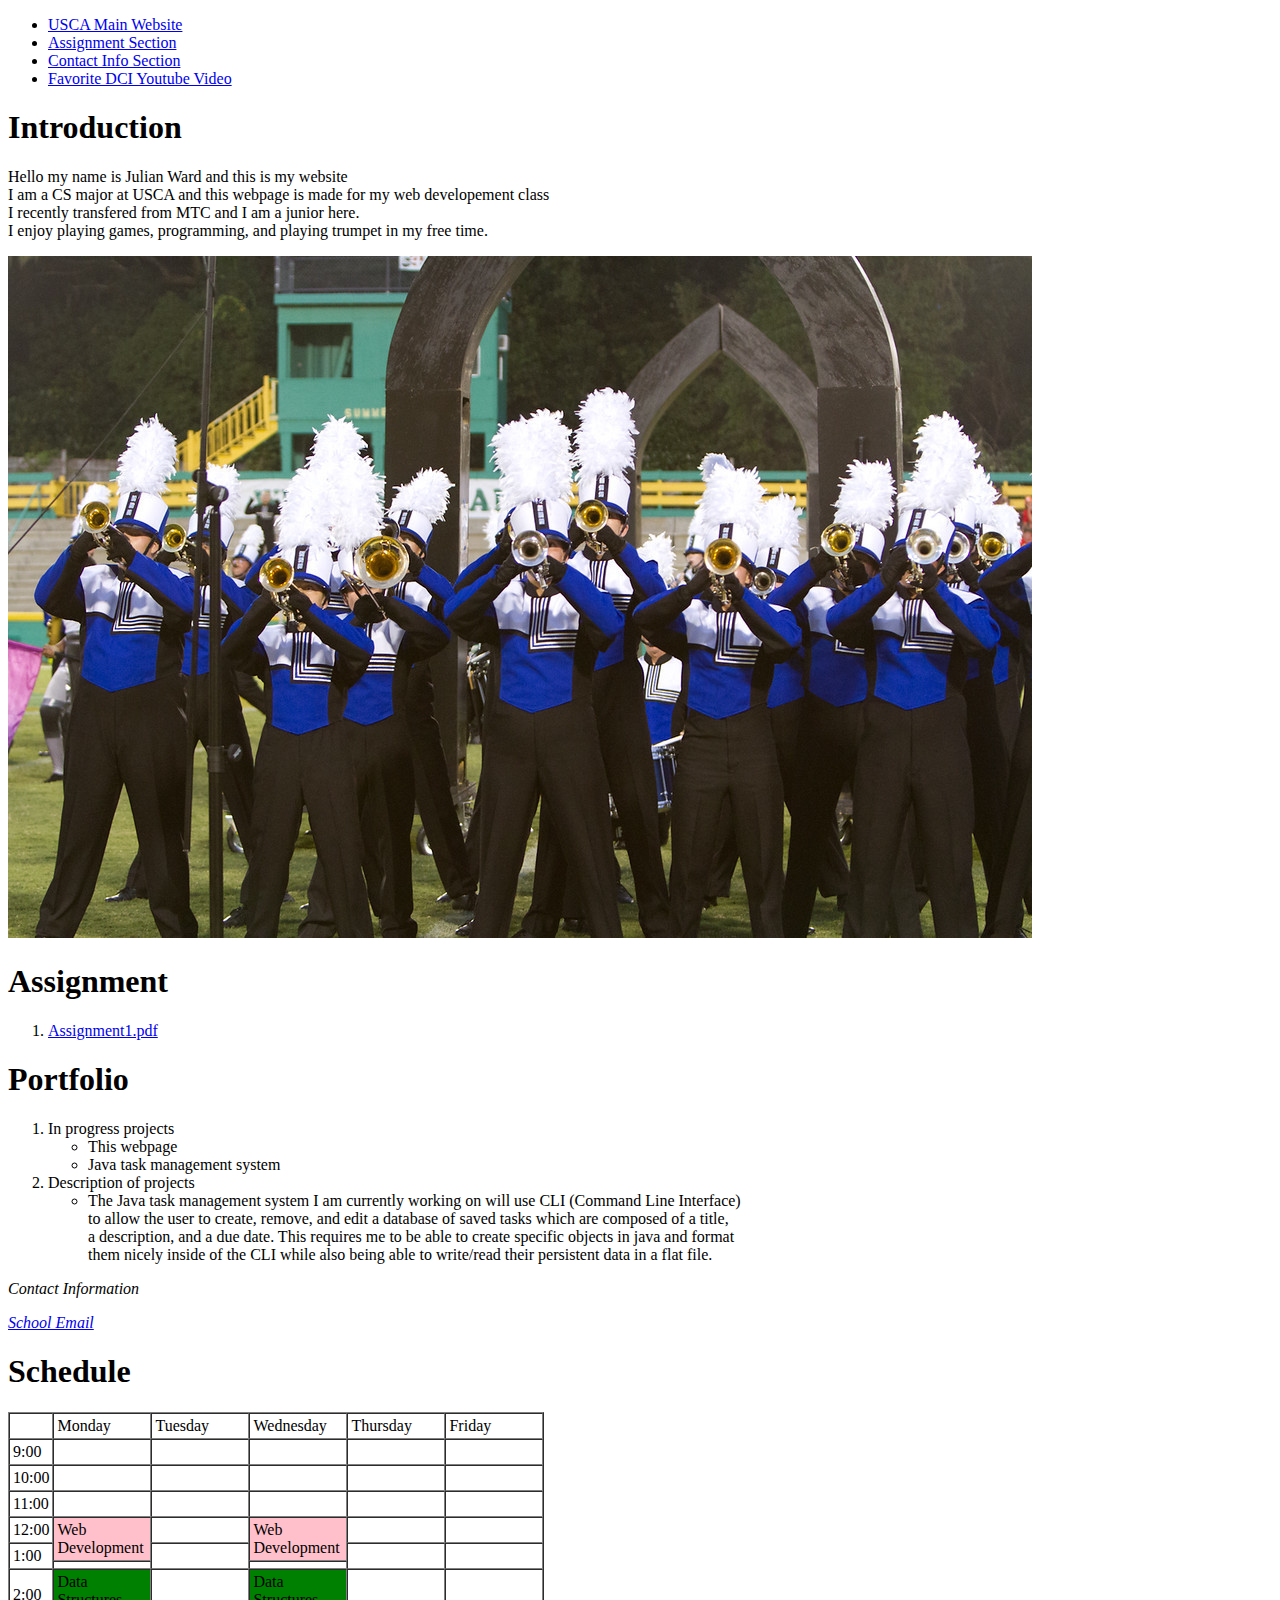
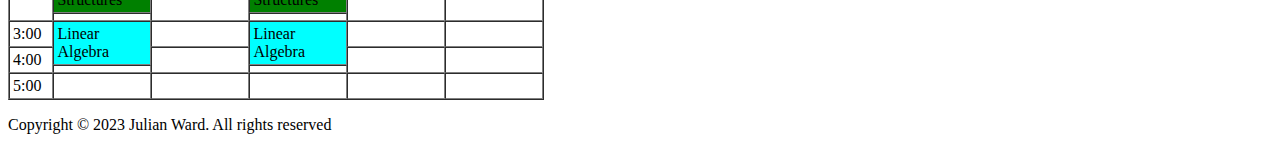
==== index.html @ a0d3a34c "Changed some columns in the table to be accurate" ====
<!DOCTYPE html>
<html lang="en-us">

<head>
    <title>CSCI 225 Homepage of Julian Ward</title>
</head>

<body>
    <div class="navbar">
        <ul>
            <li><a href="https://www.usca.edu" target="_blank">USCA Main Website</a> </li>
            <li><a href="#assignment-section">Assignment Section</a></li>
            <li><a href="#contact-info-section">Contact Info Section</a></li>
            <li><a href="https://www.youtube.com/watch?v=4eyC0B7znaU" target="_blank">Favorite DCI Youtube Video</a>
            </li>
        </ul>
    </div>

    <div class="introduction">
        <h1>Introduction</h1>
        <p>
            Hello my name is Julian Ward and this is my website <br>
            I am a CS major at USCA and this webpage is made for my web developement class <br>
            I recently transfered from MTC and I am a junior here. <br>
            I enjoy playing games, programming, and playing trumpet in my free time. <br>
        </p>
        <img src="img/IMG-1490.JPG" alt="Trumpet Section Image">
    </div>

    <div class="assignment" id="assignment-section">
        <h1>Assignment</h1>
        <ol>
            <li><a href="Assignment1.pdf" target="_blank">Assignment1.pdf</a></li>
        </ol>
    </div>

    <div class="portfolio">
        <h1>Portfolio</h1>
        <ol>
            <li>In progress projects
                <ul>
                    <li>This webpage</li>
                    <li>Java task management system</li>
                </ul>
            </li>
            <li>Description of projects
                <ul>
                    <li>The Java task management system I am currently working on will use CLI (Command Line
                        Interface)<br>
                        to allow the user to create, remove, and edit a database of saved tasks which are composed of a
                        title,<br>
                        a description, and a due date. This requires me to be able to create specific objects in java
                        and format <br>
                        them nicely inside of the CLI while also being able to write/read their persistent data in a
                        flat file.
                    </li>
                </ul>
            </li>
        </ol>
    </div>

    <address id="contact-info-section">
        <p>Contact Information</p>
        <a href="mailto:juliansw@usca.edu">School Email</a>
    </address>


    <div class="schedule"> 
        <h1>Schedule</h1> <!-- Not completely accurate for privacy -->
        <table border="1" cellspacing="0" cellpadding="3">
            <tr>
                <td></td>
                <td width="90">Monday</td>
                <td width="90">Tuesday</td>
                <td width="90">Wednesday</td>
                <td width="90">Thursday</td>
                <td width="90">Friday</td>
                <td hidden="hidden"></td>
            </tr>
            <tr>
                <td rowspan="4">9:00</td>
                <td rowspan="4"></td>
                <td rowspan="4"></td>
                <td rowspan="4"></td>
                <td rowspan="4"></td>
                <td rowspan="4"></td>
                <td hidden="hidden"></td>
            </tr>
            <tr>
                <td hidden="hidden"></td>
            </tr>
            <tr>
                <td hidden="hidden"></td>
            </tr>
            <tr>
                <td hidden="hidden"></td>
            </tr>
            <tr>
                <td rowspan="4">10:00</td>
                <td rowspan="4"></td>
                <td rowspan="4"></td>
                <td rowspan="4"></td>
                <td rowspan="4"></td>
                <td rowspan="4"></td>
                <td hidden="hidden"></td>
            </tr>
            <tr>
                <td hidden="hidden"></td>
            </tr>
            <tr>
                <td hidden="hidden"></td>
            </tr>
            <tr>
                <td hidden="hidden"></td>
            </tr>
            <tr>
                <td rowspan="4">11:00</td>
                <td rowspan="4"></td>
                <td rowspan="4"></td>
                <td rowspan="4"></td>
                <td rowspan="4"></td>
                <td rowspan="4"></td>
                <td hidden="hidden"></td>
            </tr>
            <tr>
                <td hidden="hidden"></td>
            </tr>
            <tr>
                <td hidden="hidden"></td>
            </tr>
            <tr>
                <td hidden="hidden"></td>
            </tr>
            <tr>
                <td rowspan="4">12:00</td>
                <td rowspan="5" bgcolor="pink">Web Development</td>
                <td rowspan="4"></td>
                <td rowspan="5" bgcolor="pink">Web Development</td>
                <td rowspan="4"></td>
                <td rowspan="4"></td>
                <td hidden="hidden"></td>
            </tr>
            <tr>
                <td hidden="hidden"></td>
            </tr>
            <tr>
                <td hidden="hidden"></td>
            </tr>
            <tr>
                <td hidden="hidden"></td>
            </tr>
            <tr>
                <td rowspan="4">1:00</td>
                <td rowspan="4"></td>
                <td rowspan="4"></td>
                <td rowspan="4"></td>
                <td hidden="hidden"></td>
            </tr>
            <tr>
                <td hidden="hidden"></td>
                <td></td>
                <td></td>
            </tr>
            <tr>
                <td rowspan="5" bgcolor="green">Data Structures</td>
                <td rowspan="5" bgcolor="green">Data Structures</td>
                <td hidden="hidden"></td>
            </tr>
            <tr>
                <td hidden="hidden"></td>
            </tr>
            <tr>
                <td rowspan="4">2:00</td>
                <td rowspan="4"></td>
                <td rowspan="4"></td>
                <td rowspan="4"></td>
                <td hidden="hidden"></td>
            </tr>
            <tr>
                <td hidden="hidden"></td>
            </tr>
            <tr>
                <td hidden="hidden"></td>
            </tr>
            <tr>
                <td></td>
                <td hidden ="hidden"></td>
                <td></td>
            </tr>
            <tr>
                <td rowspan="4">3:00</td>
                <td rowspan="5" bgcolor="cyan">Linear Algebra</td>
                <td rowspan="4"></td>
                <td rowspan="5" bgcolor="cyan">Linear Algebra</td>
                <td rowspan="4"></td>
                <td rowspan="4"></td>
                <td hidden="hidden"></td>
            </tr>
            <tr>
                <td hidden="hidden"></td>
            </tr>
            <tr>
                <td hidden="hidden"></td>
            </tr>
            <tr>
                <td hidden="hidden"></td>
            </tr>
            <tr>
                <td rowspan="4">4:00</td>
                <td rowspan="4"></td>
                <td rowspan="4"></td>
                <td rowspan="4"></td>
                <td hidden="hidden"></td>
            </tr>
            <tr>
                <td rowspan="3"></td>
                <td rowspan="3"></td>
                <td hidden="hidden"></td>
            </tr>
            <tr>
                <td hidden="hidden"></td>
            </tr>
            <tr>
                <td hidden="hidden"></td>
            </tr>
            <tr>
                <td rowspan="4">5:00</td>
                <td rowspan="4"></td>
                <td rowspan="4"></td>
                <td rowspan="4"></td>
                <td rowspan="4"></td>
                <td rowspan="4"></td>
                <td hidden="hidden"></td>
            </tr>
            <tr>
                <td hidden="hidden"></td>
            </tr>
            <tr>
                <td hidden="hidden"></td>
            </tr>
            <tr>
                <td hidden="hidden"></td>
            </tr>
        </table>
    </div>

    <footer>
        <p>Copyright &copy; 2023 Julian Ward. All rights reserved</p>
    </footer>
</body>

</html>
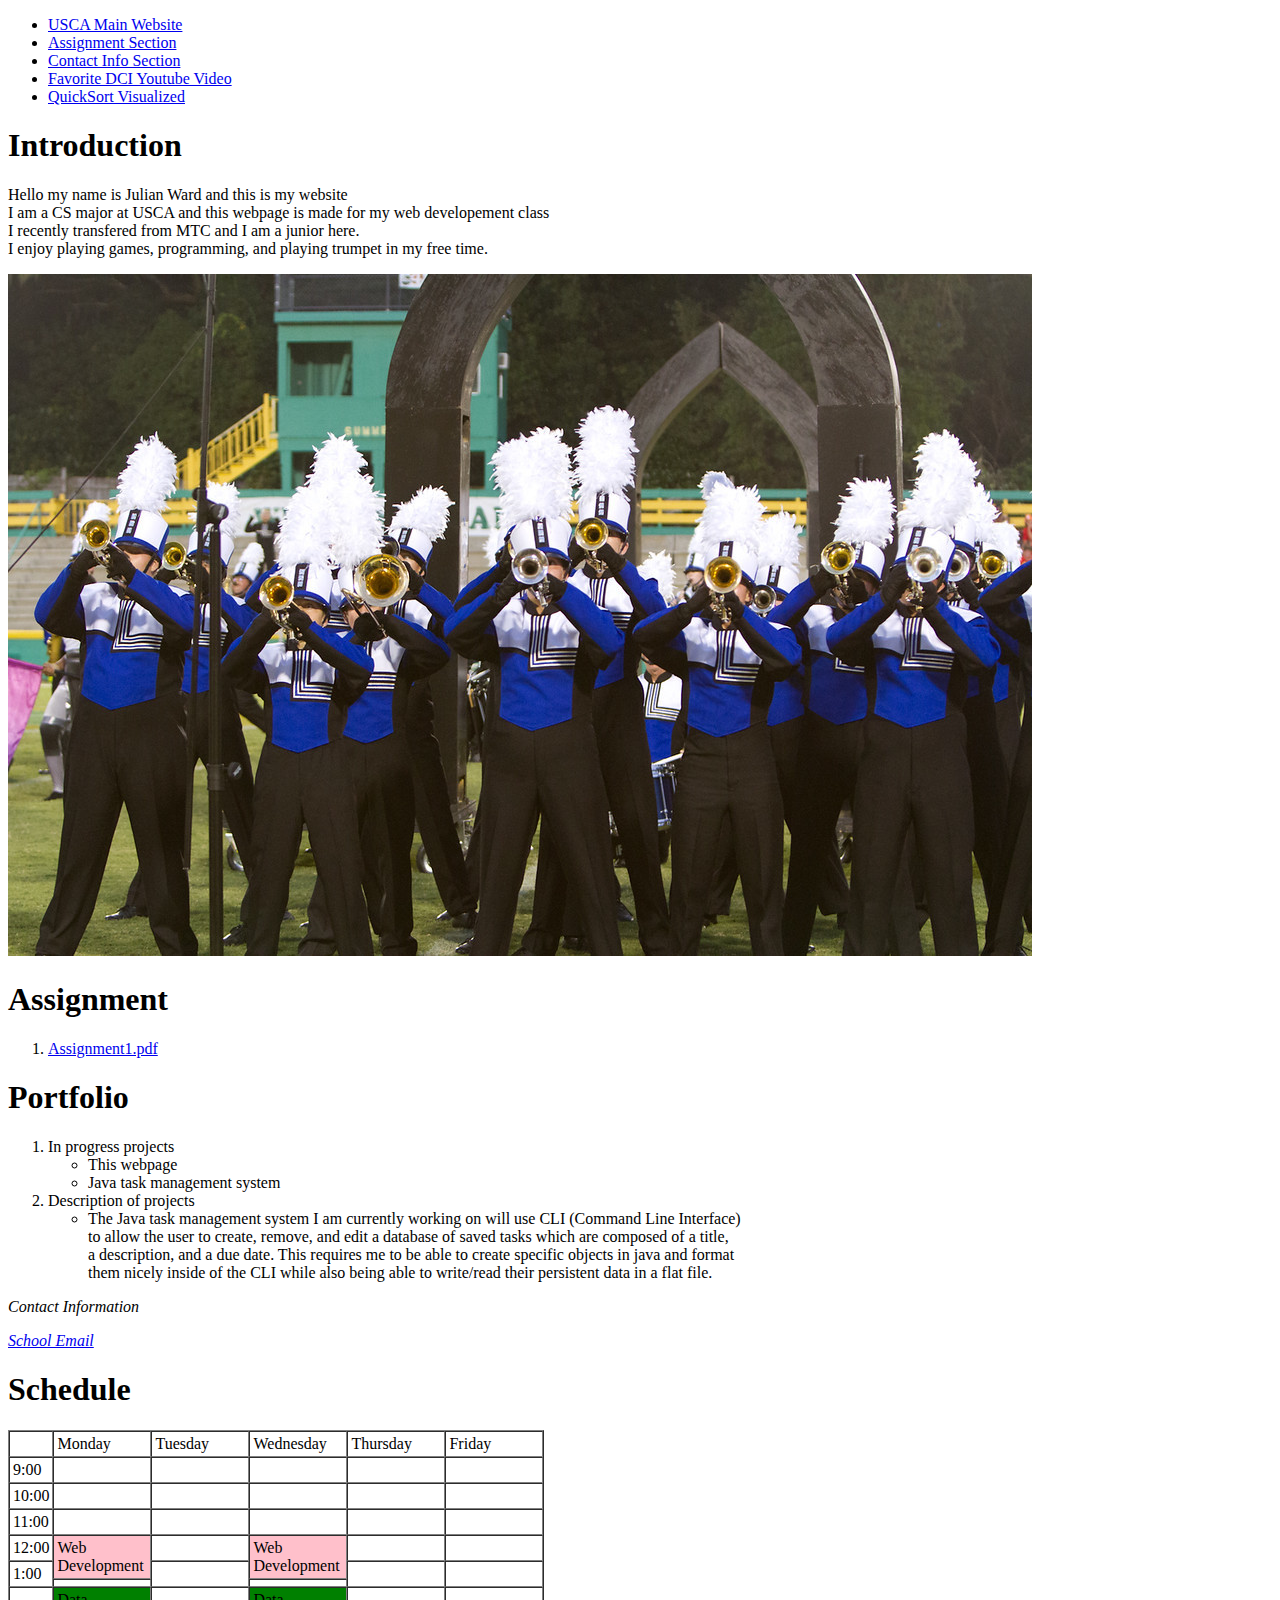
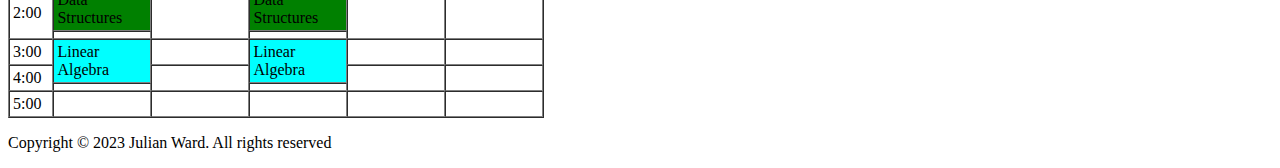
==== commit 04093ef6: "Quick changes, nothing much." ====
--- a/index.html
+++ b/index.html
@@ -11,8 +11,8 @@
             <li><a href="https://www.usca.edu" target="_blank">USCA Main Website</a> </li>
             <li><a href="#assignment-section">Assignment Section</a></li>
             <li><a href="#contact-info-section">Contact Info Section</a></li>
-            <li><a href="https://www.youtube.com/watch?v=4eyC0B7znaU" target="_blank">Favorite DCI Youtube Video</a>
-            </li>
+            <li><a href="https://www.youtube.com/watch?v=4eyC0B7znaU" target="_blank">Favorite DCI Youtube Video</a></li>
+            <li><a href="https://www.youtube.com/watch?v=8hEyhs3OV1w" target ="_blank">QuickSort Visualized</a></li>
         </ul>
     </div>
 
@@ -65,7 +65,7 @@
     </address>
 
 
-    <div class="schedule"> 
+    <div class="schedule">
         <h1>Schedule</h1> <!-- Not completely accurate for privacy -->
         <table border="1" cellspacing="0" cellpadding="3">
             <tr>
@@ -184,7 +184,7 @@
             </tr>
             <tr>
                 <td></td>
-                <td hidden ="hidden"></td>
+                <td hidden="hidden"></td>
                 <td></td>
             </tr>
             <tr>
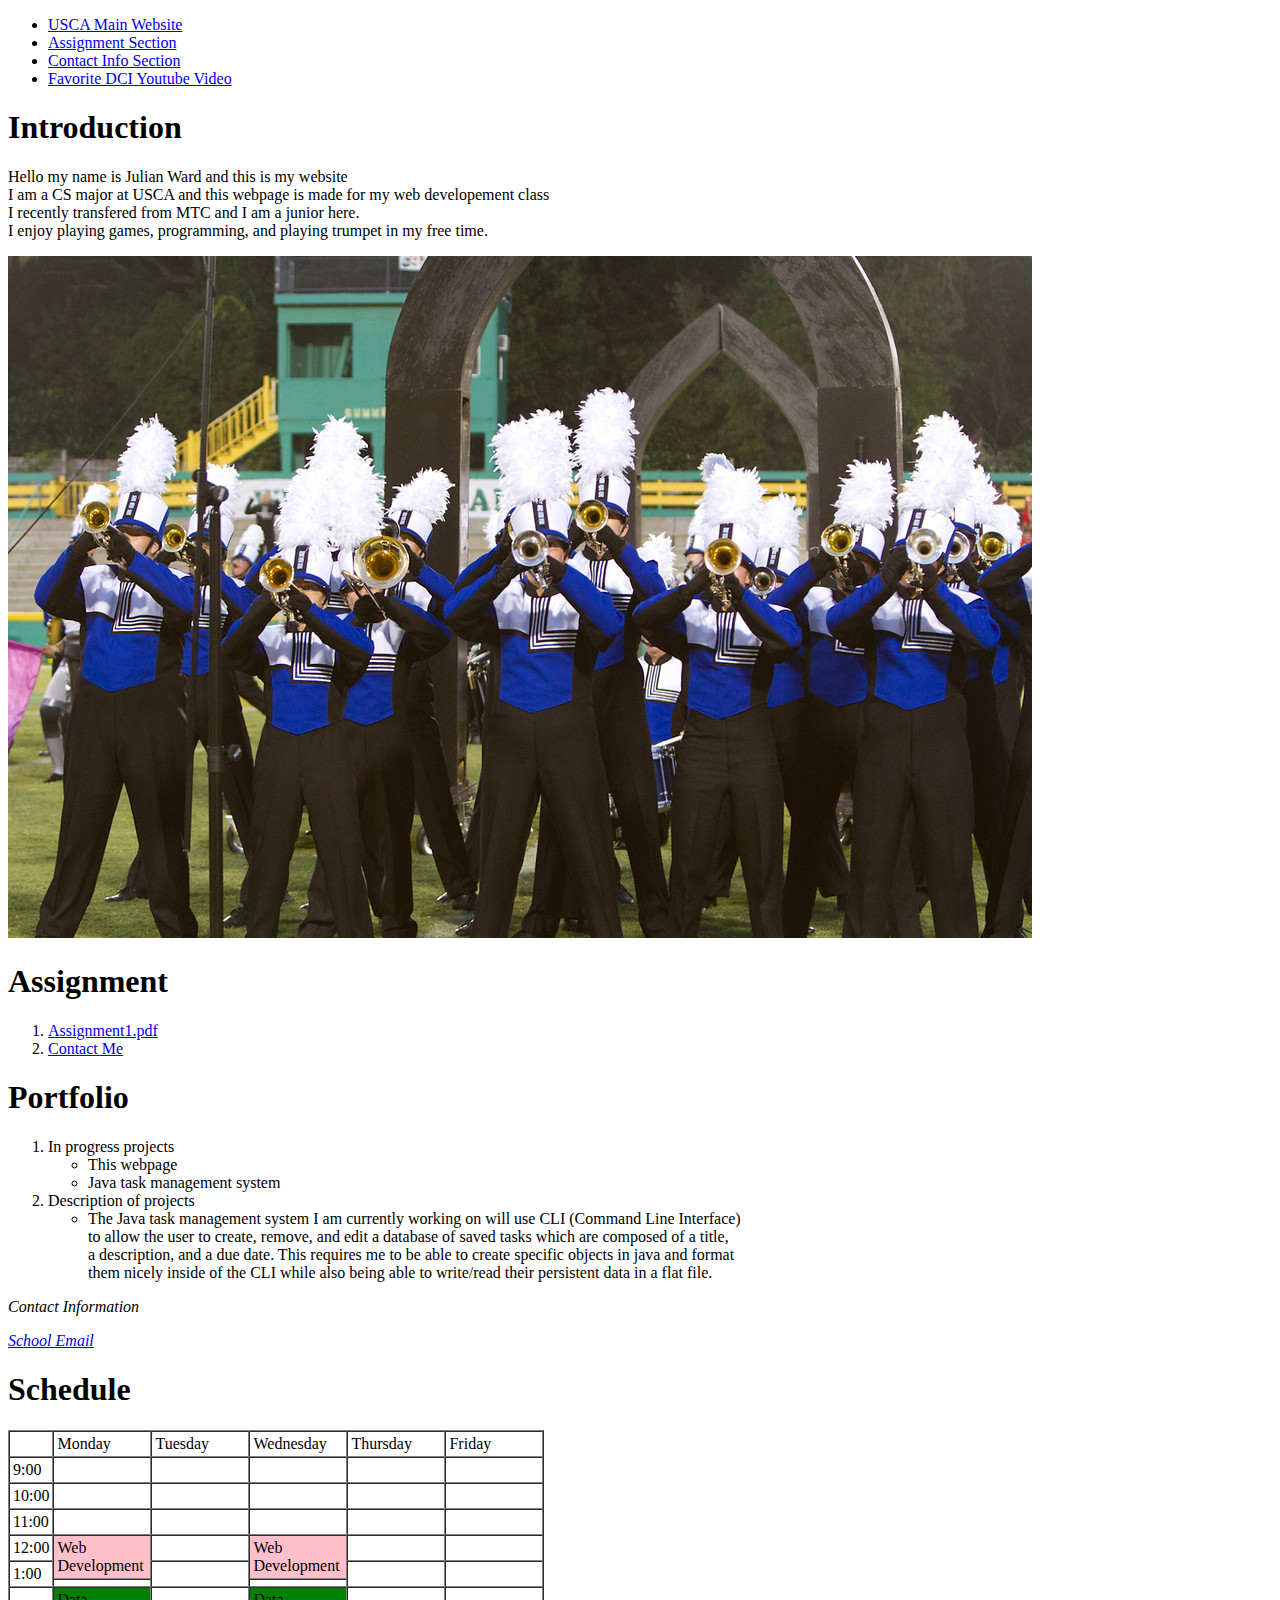
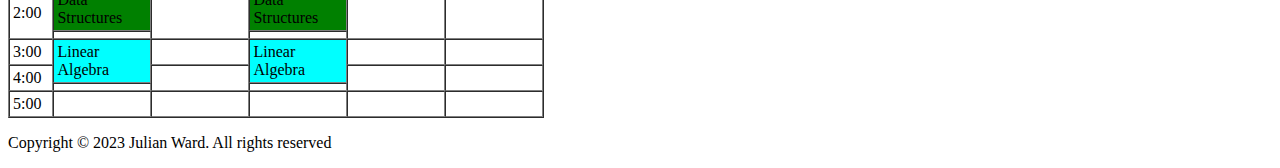
==== commit 19dea7bf: "Ready for Assignment2 grading" ====
--- a/index.html
+++ b/index.html
@@ -11,11 +11,11 @@
             <li><a href="https://www.usca.edu" target="_blank">USCA Main Website</a> </li>
             <li><a href="#assignment-section">Assignment Section</a></li>
             <li><a href="#contact-info-section">Contact Info Section</a></li>
-            <li><a href="https://www.youtube.com/watch?v=4eyC0B7znaU" target="_blank">Favorite DCI Youtube Video</a></li>
-            <li><a href="https://www.youtube.com/watch?v=8hEyhs3OV1w" target ="_blank">QuickSort Visualized</a></li>
+            <li><a href="https://www.youtube.com/watch?v=4eyC0B7znaU" target="_blank">Favorite DCI Youtube Video</a>
+            </li>
         </ul>
     </div>
-
+    
     <div class="introduction">
         <h1>Introduction</h1>
         <p>
@@ -30,7 +30,8 @@
     <div class="assignment" id="assignment-section">
         <h1>Assignment</h1>
         <ol>
-            <li><a href="Assignment1.pdf" target="_blank">Assignment1.pdf</a></li>
+            <li><a href="doc/Assignment1.pdf" target="_blank">Assignment1.pdf</a></li>
+            <li><a href="doc/ContactMe.html">Contact Me</a></li>
         </ol>
     </div>
 
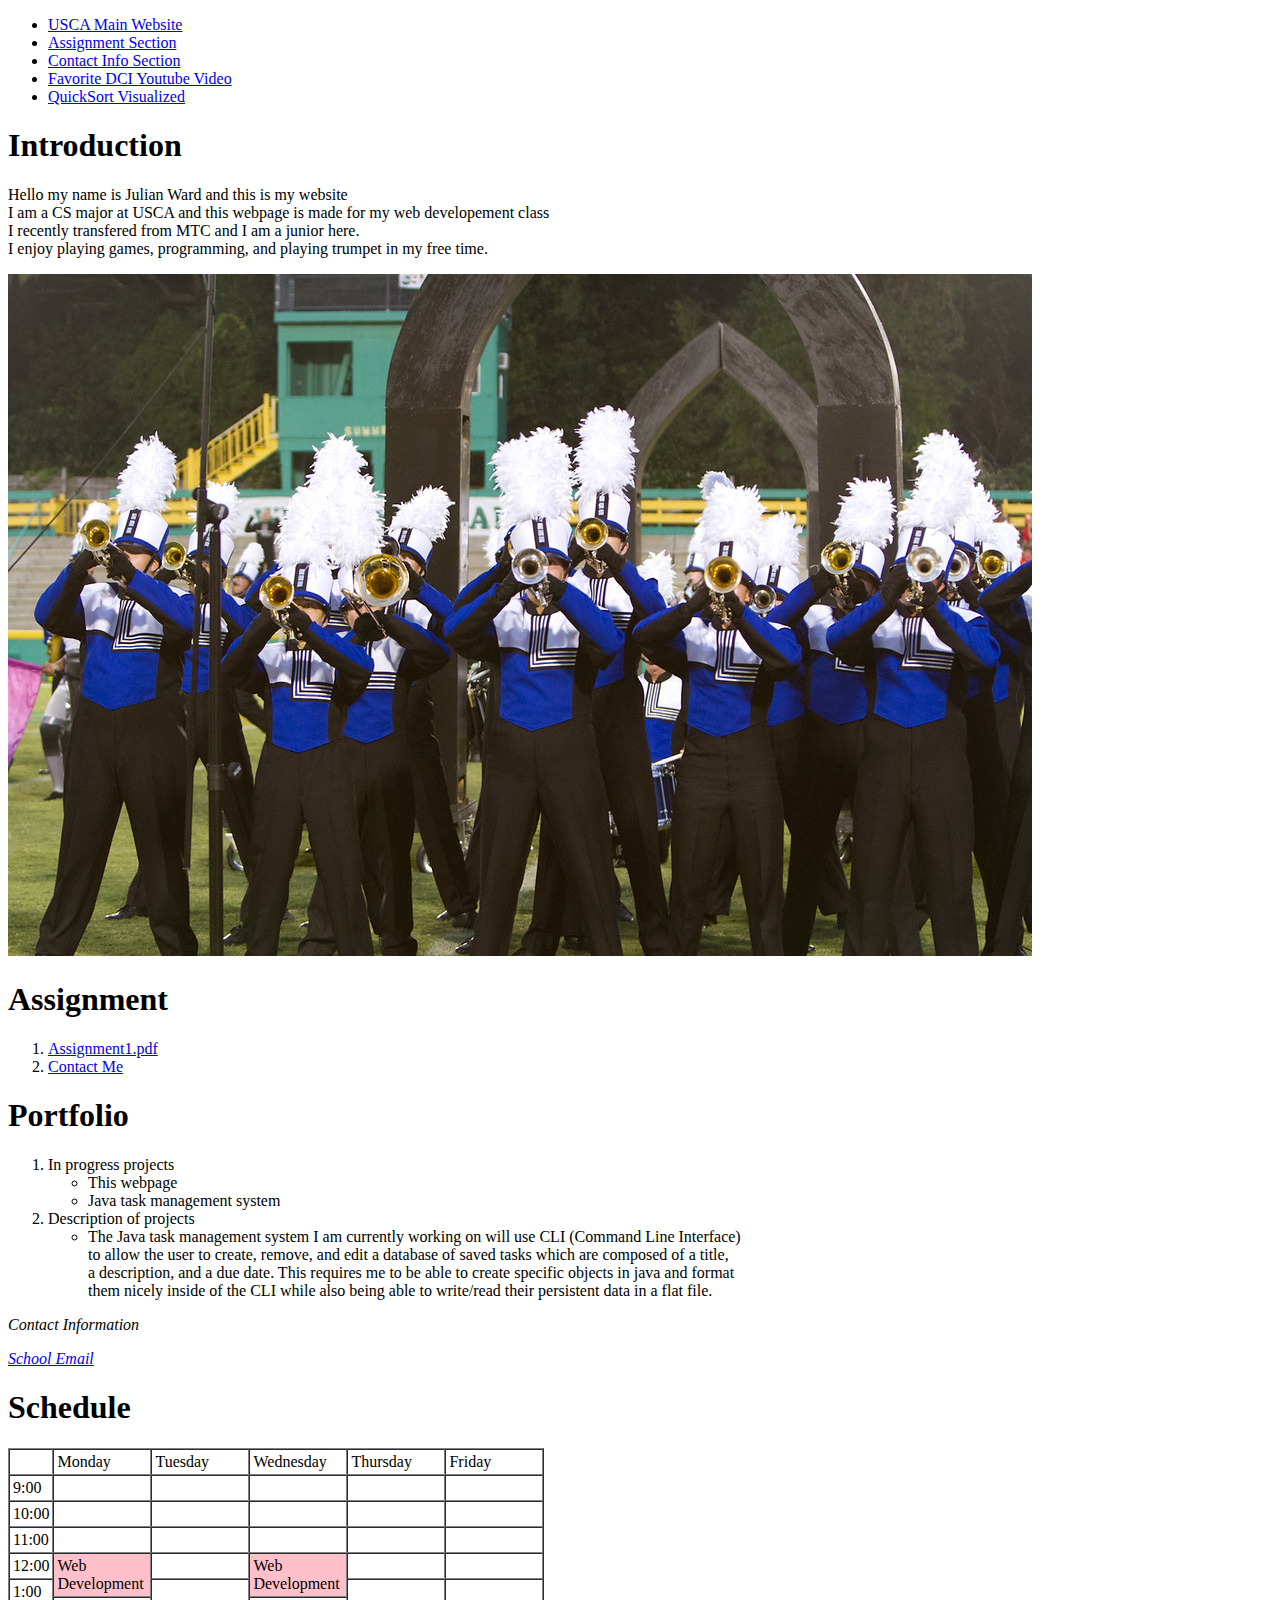
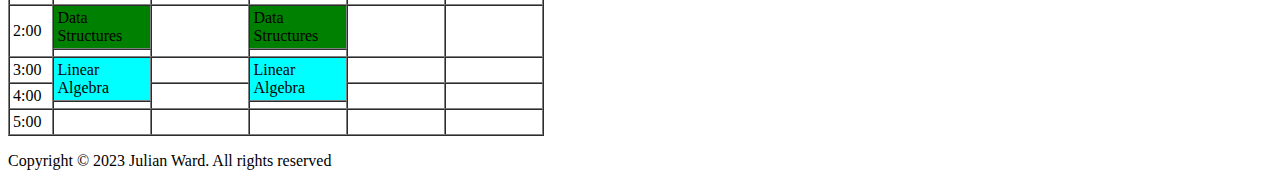
==== commit b9627c42: "Merge branch 'main' of https://github.com/Jewls135/CSCI225" ====
--- a/index.html
+++ b/index.html
@@ -11,8 +11,8 @@
             <li><a href="https://www.usca.edu" target="_blank">USCA Main Website</a> </li>
             <li><a href="#assignment-section">Assignment Section</a></li>
             <li><a href="#contact-info-section">Contact Info Section</a></li>
-            <li><a href="https://www.youtube.com/watch?v=4eyC0B7znaU" target="_blank">Favorite DCI Youtube Video</a>
-            </li>
+            <li><a href="https://www.youtube.com/watch?v=4eyC0B7znaU" target="_blank">Favorite DCI Youtube Video</a></li>
+            <li><a href="https://www.youtube.com/watch?v=8hEyhs3OV1w" target ="_blank">QuickSort Visualized</a></li>
         </ul>
     </div>
     
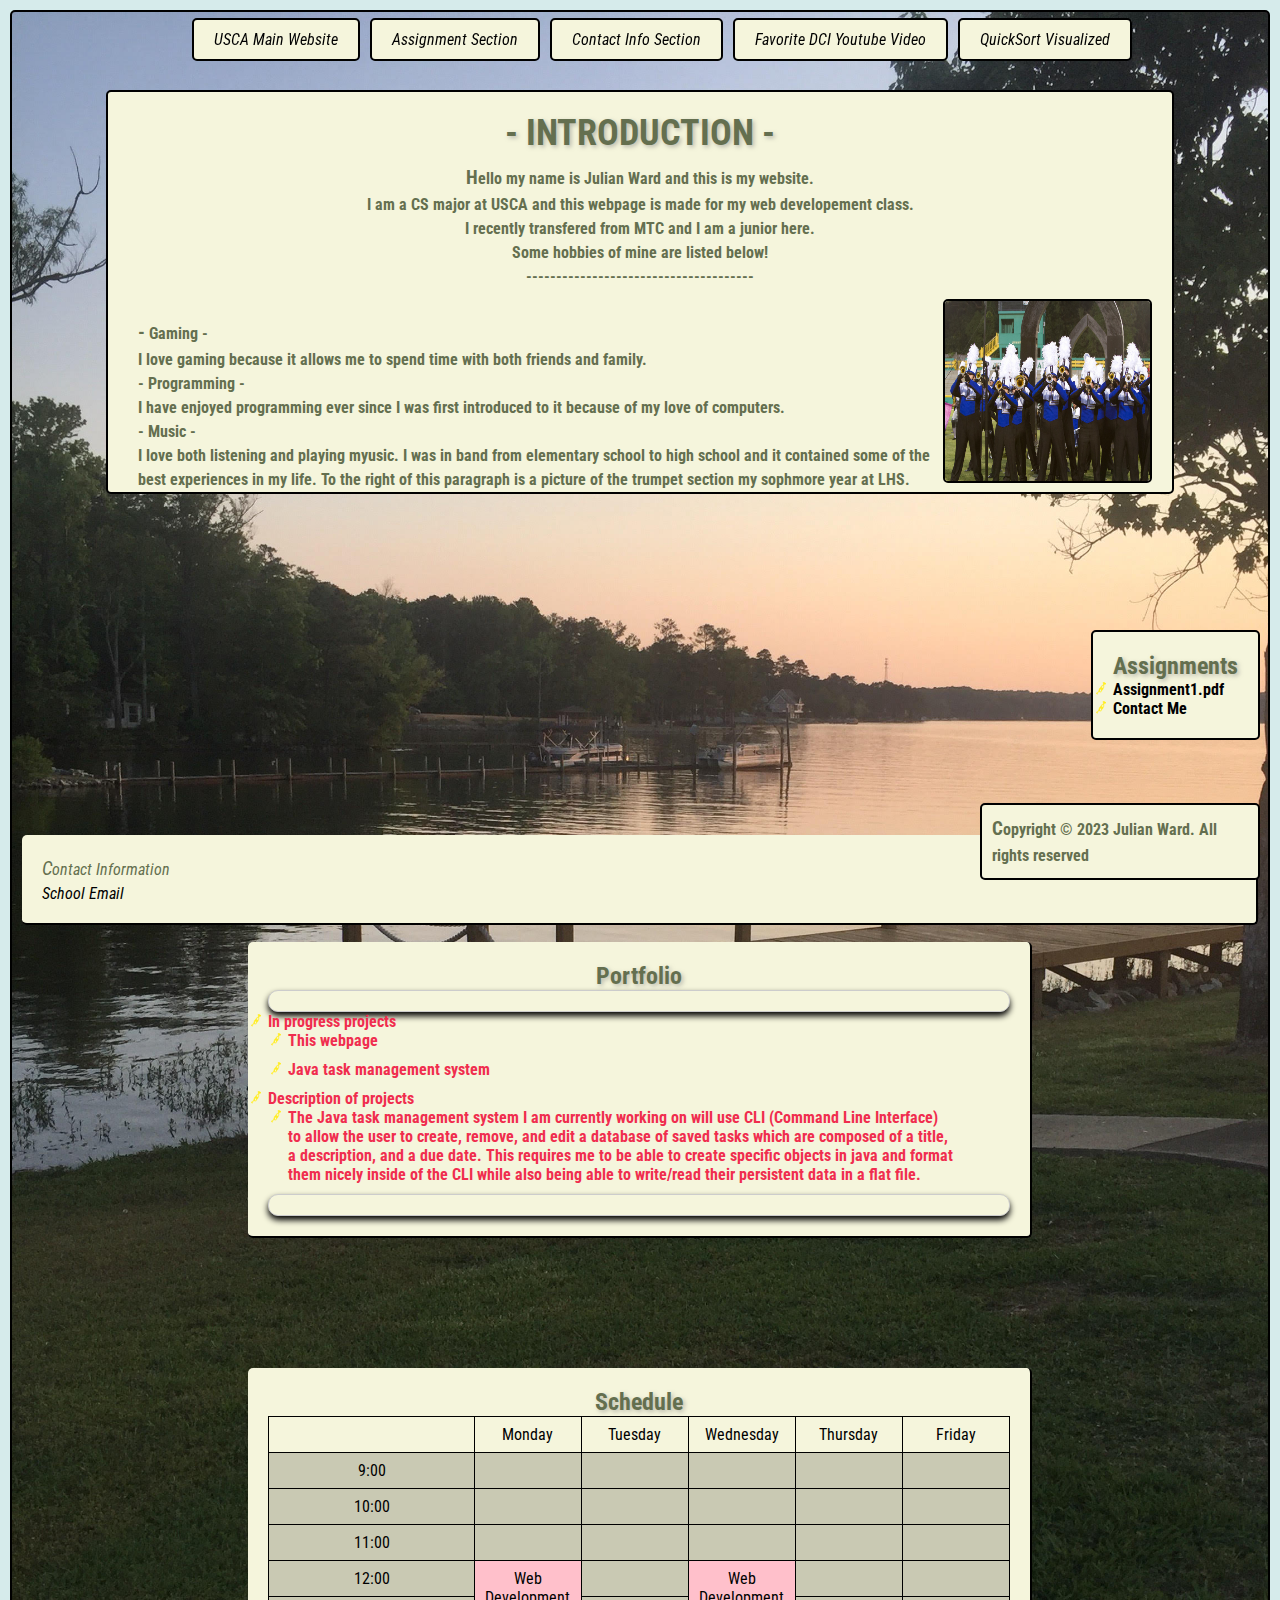
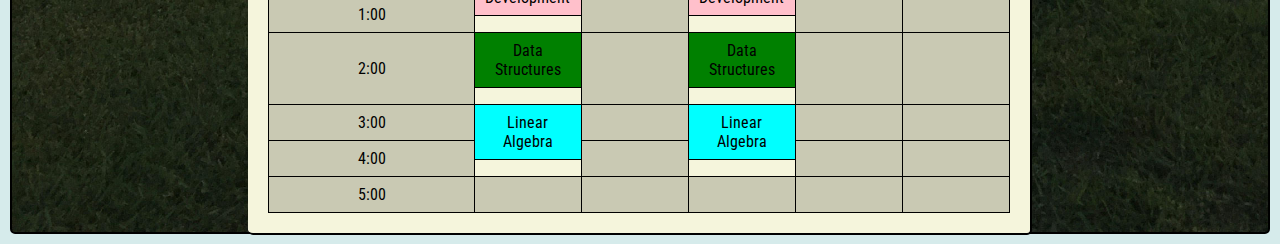
==== commit cef47d2c: "Added home.css" ====
--- a/index.html
+++ b/index.html
@@ -3,32 +3,44 @@
 
 <head>
     <title>CSCI 225 Homepage of Julian Ward</title>
+    <link rel="stylesheet" href="css/home.css">
+    <link rel="preconnect" href="https://fonts.googleapis.com">
+    <link rel="preconnect" href="https://fonts.gstatic.com" crossorigin>
+    <link href="https://fonts.googleapis.com/css2?family=Roboto+Condensed&display=swap" rel="stylesheet">
 </head>
 
 <body>
     <div class="navbar">
-        <ul>
-            <li><a href="https://www.usca.edu" target="_blank">USCA Main Website</a> </li>
-            <li><a href="#assignment-section">Assignment Section</a></li>
-            <li><a href="#contact-info-section">Contact Info Section</a></li>
-            <li><a href="https://www.youtube.com/watch?v=4eyC0B7znaU" target="_blank">Favorite DCI Youtube Video</a></li>
-            <li><a href="https://www.youtube.com/watch?v=8hEyhs3OV1w" target ="_blank">QuickSort Visualized</a></li>
-        </ul>
-    </div>
-    
+        <a href="https://www.usca.edu" target="_blank">USCA Main Website</a> </li>
+        <a href="#assignment-section">Assignment Section</a></li>
+        <a href="#contact-info-section">Contact Info Section</a></li>
+        <a href="https://www.youtube.com/watch?v=4eyC0B7znaU" target="_blank">Favorite DCI Youtube Video</a></li>
+        <a href="https://www.youtube.com/watch?v=8hEyhs3OV1w" target="_blank">QuickSort Visualized</a></li>
+    </div>
+
     <div class="introduction">
-        <h1>Introduction</h1>
+        <h1>- Introduction -</h1>
         <p>
-            Hello my name is Julian Ward and this is my website <br>
-            I am a CS major at USCA and this webpage is made for my web developement class <br>
+            Hello my name is Julian Ward and this is my website. <br>
+            I am a CS major at USCA and this webpage is made for my web developement class. <br>
             I recently transfered from MTC and I am a junior here. <br>
-            I enjoy playing games, programming, and playing trumpet in my free time. <br>
+            Some hobbies of mine are listed below! <br>
+            --------------------------------------
+        </p>
+        <p class="hobbies">
+            - Gaming -<br>I love gaming because it allows me to spend time with both friends and family. <br>
+            - Programming -<br>I have enjoyed programming ever since I was first introduced to it because of my love of
+            computers. <br>
+            - Music -<br>I love both listening and playing myusic. I was in band from elementary school to high school
+            and it contained some of the<br>
+            best experiences in my life. To the right of this paragraph is a picture of the trumpet section my sophmore
+            year at LHS.
         </p>
         <img src="img/IMG-1490.JPG" alt="Trumpet Section Image">
     </div>
 
     <div class="assignment" id="assignment-section">
-        <h1>Assignment</h1>
+        <h1>Assignments</h1>
         <ol>
             <li><a href="doc/Assignment1.pdf" target="_blank">Assignment1.pdf</a></li>
             <li><a href="doc/ContactMe.html">Contact Me</a></li>
@@ -37,6 +49,7 @@
 
     <div class="portfolio">
         <h1>Portfolio</h1>
+        <p>
         <ol>
             <li>In progress projects
                 <ul>
@@ -58,6 +71,7 @@
                 </ul>
             </li>
         </ol>
+        </p>
     </div>
 
     <address id="contact-info-section">
@@ -68,7 +82,7 @@
 
     <div class="schedule">
         <h1>Schedule</h1> <!-- Not completely accurate for privacy -->
-        <table border="1" cellspacing="0" cellpadding="3">
+        <table cellspacing="0" cellpadding="3">
             <tr>
                 <td></td>
                 <td width="90">Monday</td>
--- a/css/home.css
+++ b/css/home.css
@@ -0,0 +1,235 @@
+* {
+    margin: 0;
+    padding: 0;
+}
+
+html {
+    background-color: #d6ebeb;
+}
+
+p {
+    line-height: 1.5;
+    text-align: left;
+}
+
+p::first-letter{
+    font-size: 1.2em;
+}
+
+li {
+    list-style-image: url(../img/TinyTrumpet.png);
+    color: rgb(240, 45, 78);
+    font-weight: 700;
+}
+
+h1 {
+    transition: margin-right 2s, transform 0.5s;
+    text-shadow: 2px 2px 4px rgba(128, 128, 128, 0.5);
+}
+
+h1:hover {
+    margin-right: 0;
+    transform: scale(1.1);
+}
+a{
+    text-decoration: none;
+}
+
+body {
+    background-image: url(../img/Background.jpg);
+    background-size: cover;
+    font-family: 'Roboto Condensed', sans-serif;
+    color: #646F4F;
+    margin: 10px;
+    padding: 10px;
+    border: 2px solid black;
+    border-radius: 5px;
+    min-height: 200vh;
+}
+
+.navbar {
+    position: fixed;
+    top: 2%;
+    width: 100%;
+    display: flex;
+    justify-content: center;
+    z-index: 2;
+}
+
+.navbar a {
+    text-decoration: none;
+    font-style: italic;
+    padding: 10px 20px;
+    background-color: beige;
+    border: 2px solid black;
+    border-radius: 5px;
+    margin: 0 5px;
+    color: black;
+}
+
+
+.navbar a:hover {
+    background-color: #d6ebeb;
+    color: black;
+}
+
+
+.introduction {
+    top: 10vh;
+    position: fixed;
+    left: 50%;
+    transform: translateX(-50%);
+    background-color: beige;
+    border: 2px solid black;
+    border-radius: 5px;
+    padding: 20px;
+    width: 80%;
+    height: 40%;
+    z-index: 2;
+}
+
+.introduction h1 {
+    text-align: center;
+    font-size: 36px;
+    text-transform: uppercase;
+}
+
+.introduction p {
+    font-size: 16px;
+    font-weight: bold;
+    margin: 10px;
+    text-align: center;
+}
+
+
+.introduction .hobbies {
+    text-align: left;
+    margin-top: 20px;
+    float: left;
+}
+
+.introduction img {
+    border: 2px solid black;
+    border-radius: 5px;
+    width: 20%;
+    height: 50%;
+    float: right;
+}
+
+.assignment {
+    background-color: beige;
+    border: 2px solid black;
+    border-radius: 5px;
+    padding: 20px;
+    position: absolute;
+    top: 70vh;
+    right: 20px;
+}
+
+.assignment h1 {
+    transition: margin-right 2s;
+    font-size: 24px;
+    text-align: center;
+}
+
+.portfolio h1 {
+    font-size: 24px;
+    text-align: center;
+}
+
+.portfolio ul {
+    list-style: disc; 
+    padding-left: 20px; 
+}
+
+.portfolio li {
+    margin-bottom: 10px; 
+}
+
+#contact-info-section {
+    position: relative;
+    background-color: beige;
+    border-right: 2px solid black;
+    border-bottom: 2px solid black;
+    border-radius: 5px;
+    padding: 20px;
+    top: 53vh;
+}
+
+
+.portfolio,
+.schedule {
+    background-color: beige;
+    border-radius: 5px;
+    padding: 20px;
+    position: relative;
+    width: 60%;
+    margin: 20px auto;
+    border-right: 2px solid black;
+    border-bottom: 2px solid black;
+}
+
+.portfolio{
+    top: 100vh;
+}
+
+.portfolio p {
+    padding: 10px;
+    background-color: beige;
+    border: 1px solid #ccc;
+    border-radius: 10px;
+    box-shadow: 0px 4px 6px black;
+}
+
+.schedule {
+    top: 100vh;
+    right: 0;
+}
+
+.schedule h1 {
+    font-size: 24px;
+    text-align: center;
+}
+
+.schedule table {
+    width: 100%;
+    border-collapse: collapse;
+}
+
+.schedule th,
+.schedule td {
+    color: black;
+    border: 1px solid #000;
+    padding: 8px;
+    text-align: center;
+}
+
+.schedule th {
+    background-color: #F7E7CE;
+    font-weight: bold;
+}
+
+.schedule tr:nth-child(even) {
+    background-color: rgb(201, 201, 179); 
+}
+
+footer {
+    background-color: beige;
+    border: 2px solid black;
+    border-radius: 5px;
+    padding: 10px;
+    position: fixed;
+    bottom: 20px;
+    right: 20px;
+    width: 20%;
+    text-align: center;
+    font-weight: bold;
+}
+
+a {
+    color: #000;
+}
+
+a:hover {
+    text-decoration: underline;
+}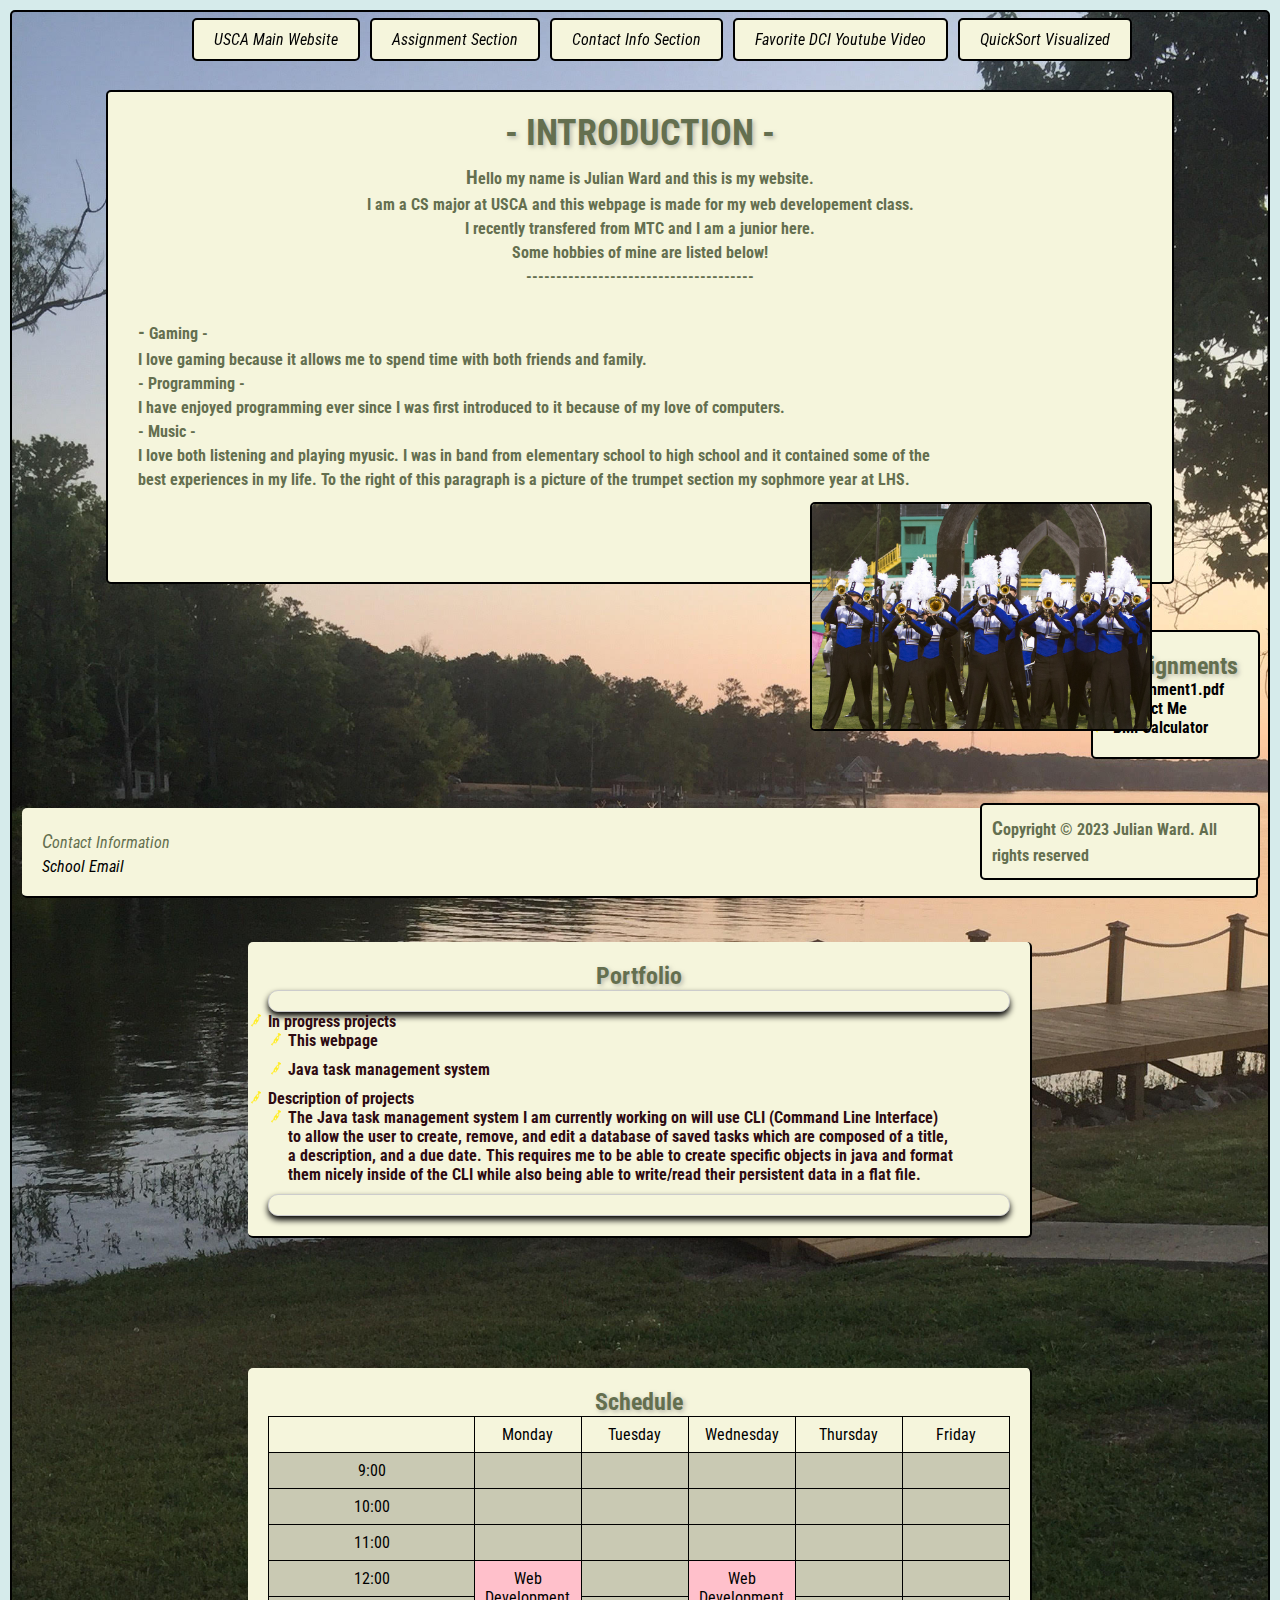
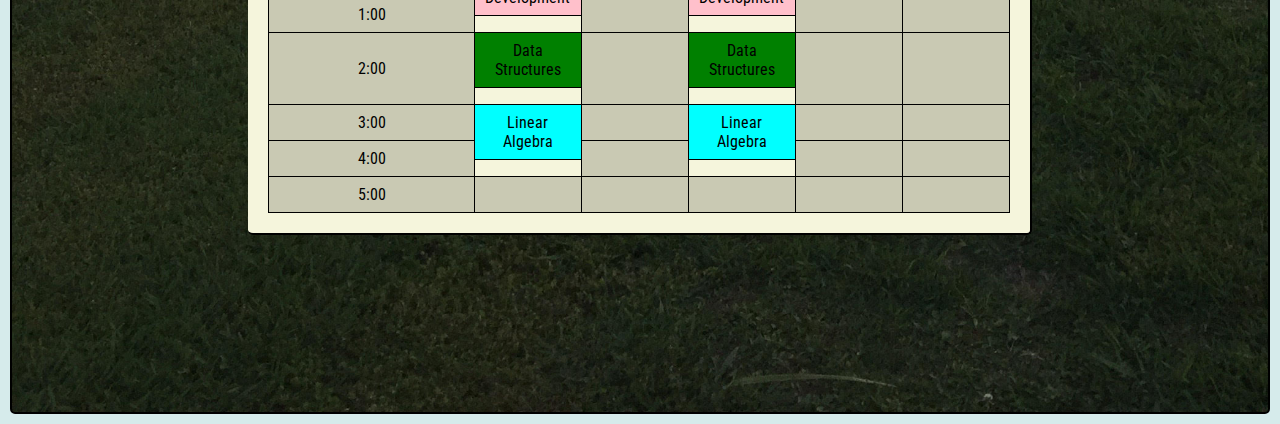
==== commit 4c60a055: "Assignment5" ====
--- a/index.html
+++ b/index.html
@@ -44,6 +44,7 @@
         <ol>
             <li><a href="doc/Assignment1.pdf" target="_blank">Assignment1.pdf</a></li>
             <li><a href="doc/ContactMe.html">Contact Me</a></li>
+            <li><a href="doc/powerbill.html">BMI Calculator</a></li>
         </ol>
     </div>
 
--- a/css/home.css
+++ b/css/home.css
@@ -12,13 +12,13 @@
     text-align: left;
 }
 
-p::first-letter{
+p::first-letter {
     font-size: 1.2em;
 }
 
 li {
     list-style-image: url(../img/TinyTrumpet.png);
-    color: rgb(240, 45, 78);
+    color: rgb(46, 11, 17);
     font-weight: 700;
 }
 
@@ -31,7 +31,8 @@
     margin-right: 0;
     transform: scale(1.1);
 }
-a{
+
+a {
     text-decoration: none;
 }
 
@@ -44,7 +45,7 @@
     padding: 10px;
     border: 2px solid black;
     border-radius: 5px;
-    min-height: 200vh;
+    min-height: 220vh;
 }
 
 .navbar {
@@ -84,7 +85,7 @@
     border-radius: 5px;
     padding: 20px;
     width: 80%;
-    height: 40%;
+    height: 50%;
     z-index: 2;
 }
 
@@ -111,7 +112,7 @@
 .introduction img {
     border: 2px solid black;
     border-radius: 5px;
-    width: 20%;
+    width: 30;
     height: 50%;
     float: right;
 }
@@ -138,12 +139,12 @@
 }
 
 .portfolio ul {
-    list-style: disc; 
-    padding-left: 20px; 
+    list-style: disc;
+    padding-left: 20px;
 }
 
 .portfolio li {
-    margin-bottom: 10px; 
+    margin-bottom: 10px;
 }
 
 #contact-info-section {
@@ -153,7 +154,7 @@
     border-bottom: 2px solid black;
     border-radius: 5px;
     padding: 20px;
-    top: 53vh;
+    top: 50vh;
 }
 
 
@@ -169,7 +170,7 @@
     border-bottom: 2px solid black;
 }
 
-.portfolio{
+.portfolio {
     top: 100vh;
 }
 
@@ -182,6 +183,7 @@
 }
 
 .schedule {
+    z-index: 2;
     top: 100vh;
     right: 0;
 }
@@ -210,7 +212,7 @@
 }
 
 .schedule tr:nth-child(even) {
-    background-color: rgb(201, 201, 179); 
+    background-color: rgb(201, 201, 179);
 }
 
 footer {
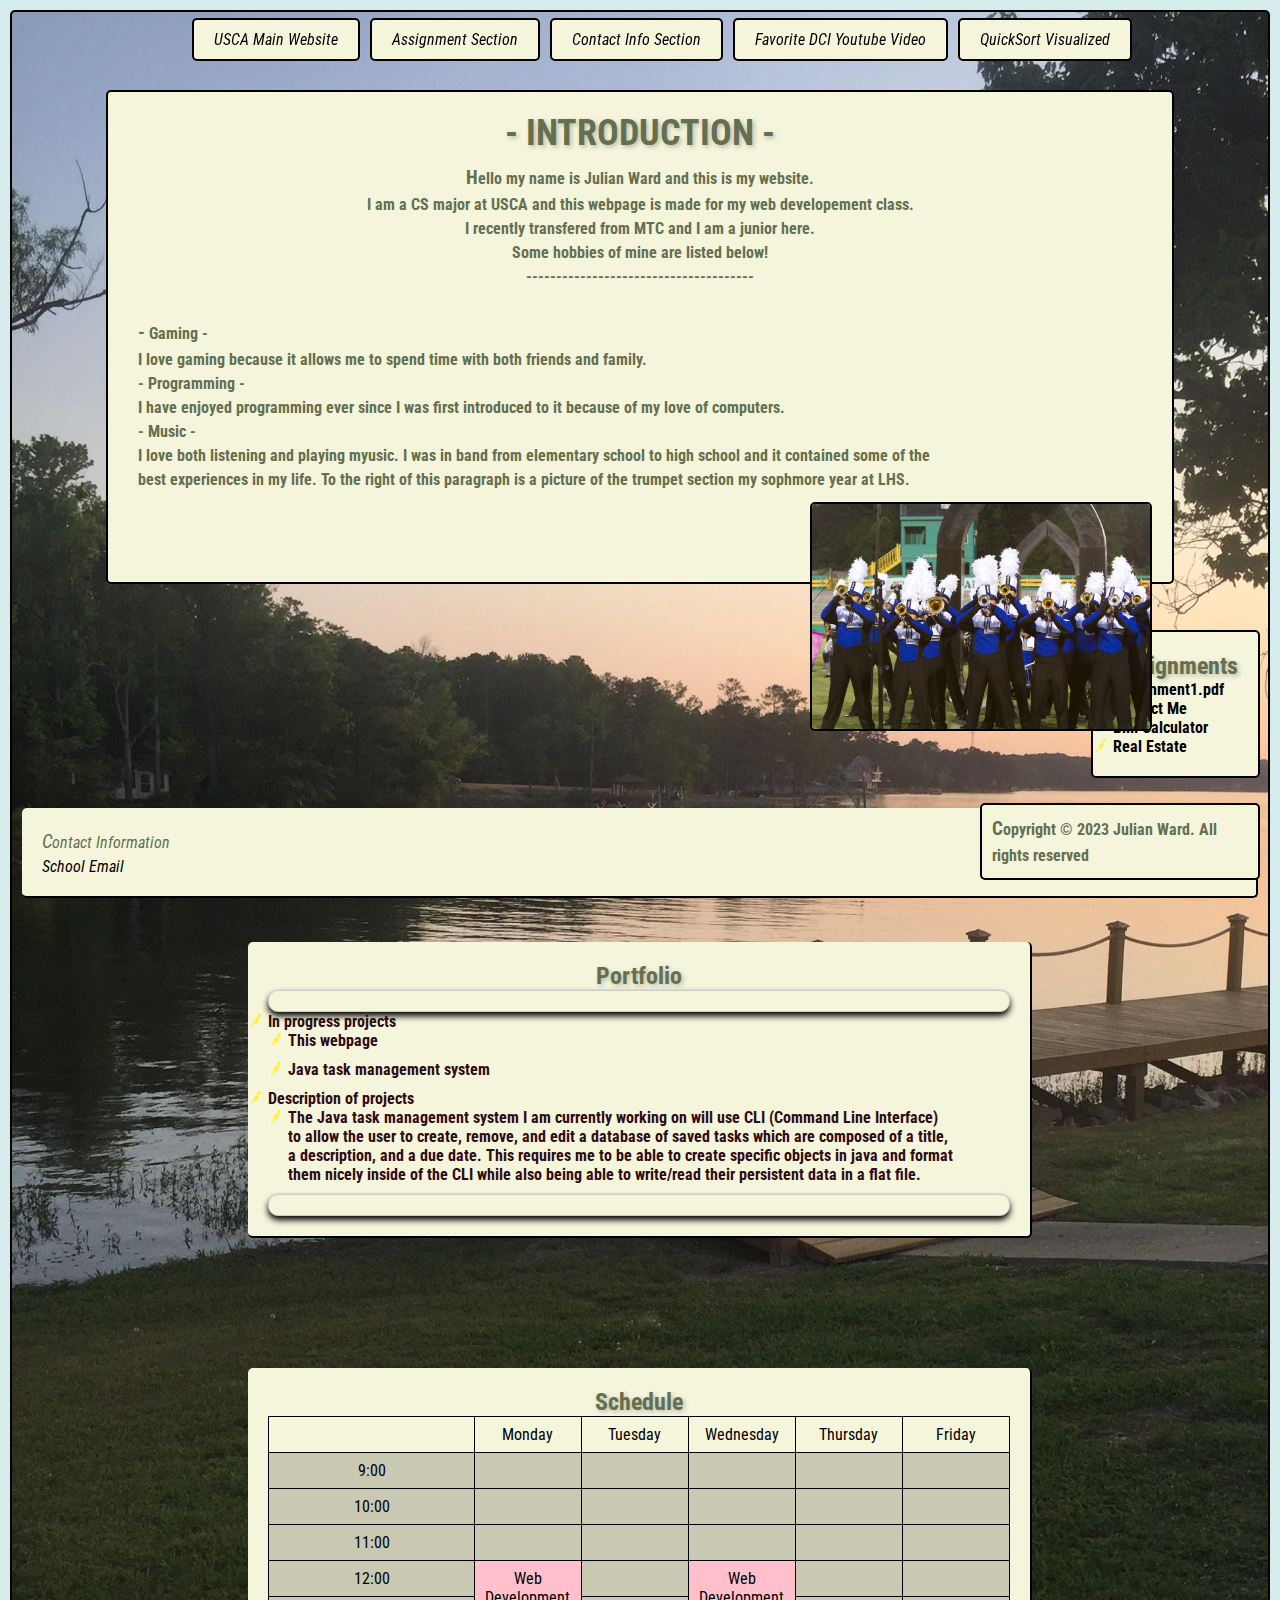
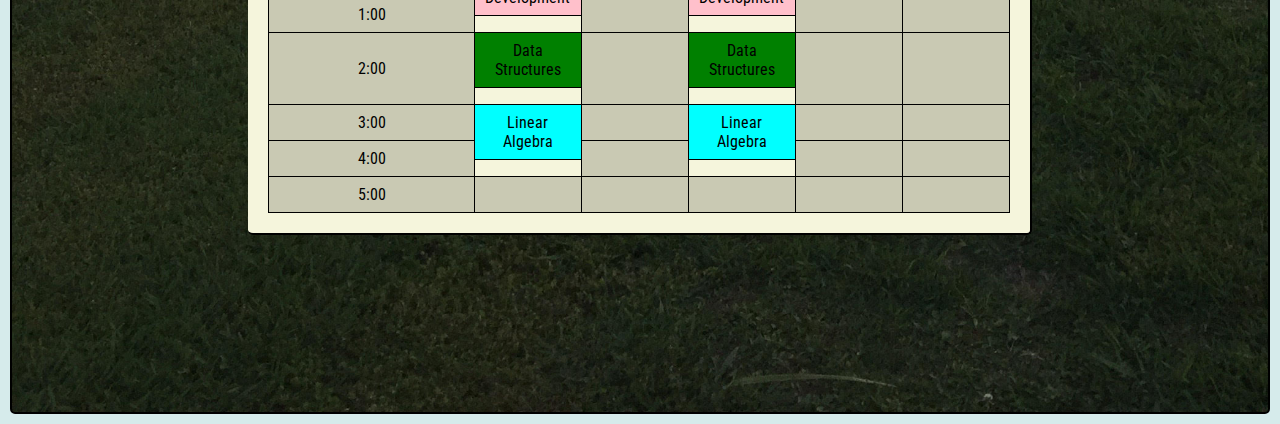
==== commit cc2fada9: "Ready for submission" ====
--- a/index.html
+++ b/index.html
@@ -45,6 +45,7 @@
             <li><a href="doc/Assignment1.pdf" target="_blank">Assignment1.pdf</a></li>
             <li><a href="doc/ContactMe.html">Contact Me</a></li>
             <li><a href="doc/powerbill.html">BMI Calculator</a></li>
+            <li><a href="doc/realestate.html">Real Estate</a></li>
         </ol>
     </div>
 
